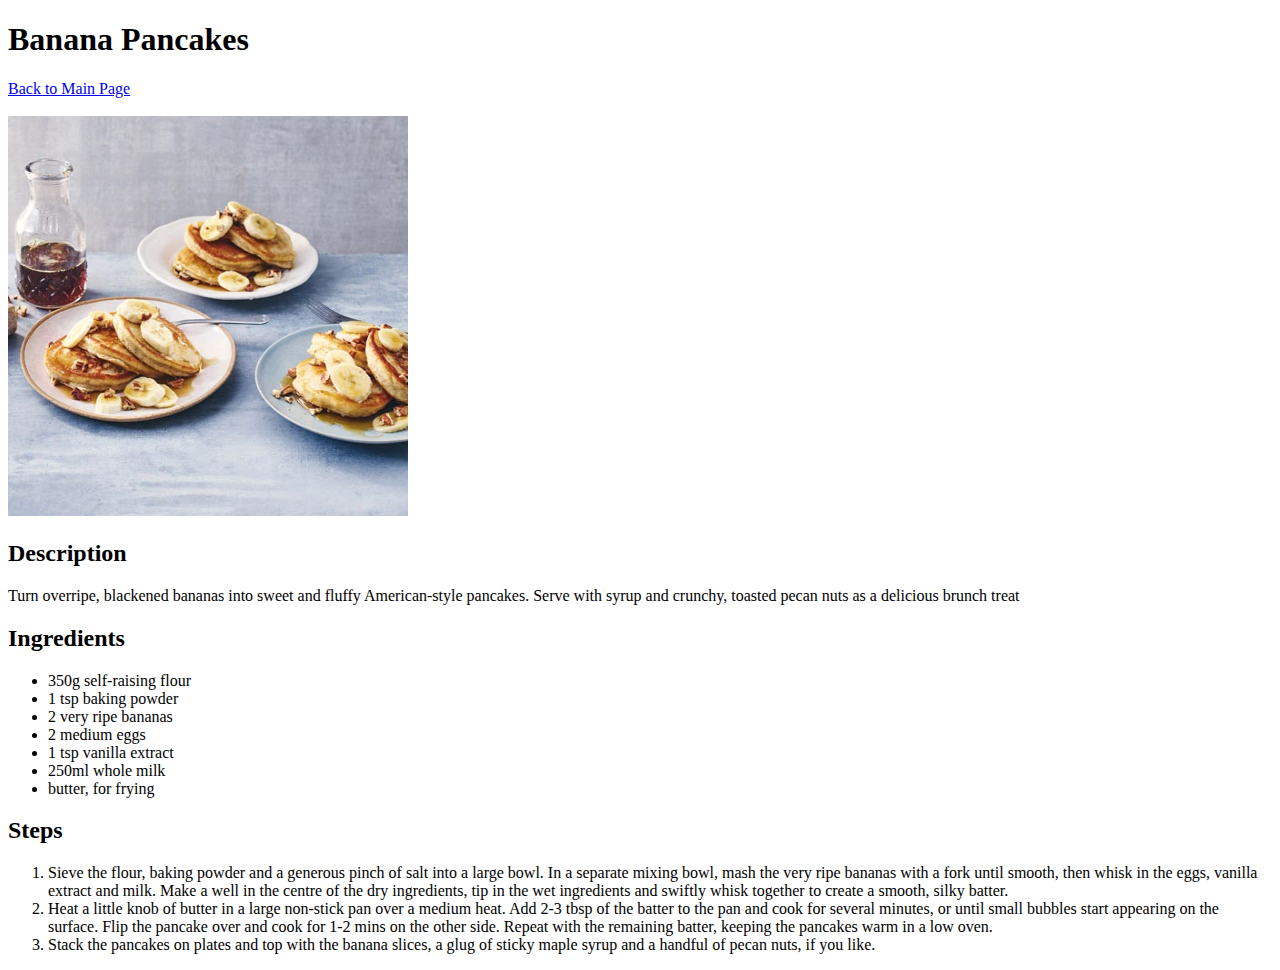
==== recipes/banana-pancakes.html @ 26568c5f "Add banana-pancakes.html and modify some spacing" ====
<!DOCTYPE html>
<html lang="en">
  <head>
    <meta charset="UTF-8" />
    <meta name="viewport" content="width=device-width, initial-scale=1.0" />
    <title>Banana Pancakes</title>
  </head>
  <body>
    <h1>Banana Pancakes</h1>
    <a href="../index.html">Back to Main Page</a>
    <br />
    <br />
    <img src="../img/bancakes.jpg" alt="" width="400" height="400" />
    <h2>Description</h2>
    <p>
      Turn overripe, blackened bananas into sweet and fluffy American-style
      pancakes. Serve with syrup and crunchy, toasted pecan nuts as a delicious
      brunch treat
    </p>
    <h2>Ingredients</h2>
    <ul>
      <li>350g self-raising flour</li>
      <li>1 tsp baking powder</li>
      <li>2 very ripe bananas</li>
      <li>2 medium eggs</li>
      <li>1 tsp vanilla extract</li>
      <li>250ml whole milk</li>
      <li>butter, for frying</li>
    </ul>
    <h2>Steps</h2>
    <ol>
      <li>
        Sieve the flour, baking powder and a generous pinch of salt into a large
        bowl. In a separate mixing bowl, mash the very ripe bananas with a fork
        until smooth, then whisk in the eggs, vanilla extract and milk. Make a
        well in the centre of the dry ingredients, tip in the wet ingredients
        and swiftly whisk together to create a smooth, silky batter.
      </li>
      <li>
        Heat a little knob of butter in a large non-stick pan over a medium
        heat. Add 2-3 tbsp of the batter to the pan and cook for several
        minutes, or until small bubbles start appearing on the surface. Flip the
        pancake over and cook for 1-2 mins on the other side. Repeat with the
        remaining batter, keeping the pancakes warm in a low oven.
      </li>
      <li>
        Stack the pancakes on plates and top with the banana slices, a glug of
        sticky maple syrup and a handful of pecan nuts, if you like.
      </li>
    </ol>
  </body>
</html>
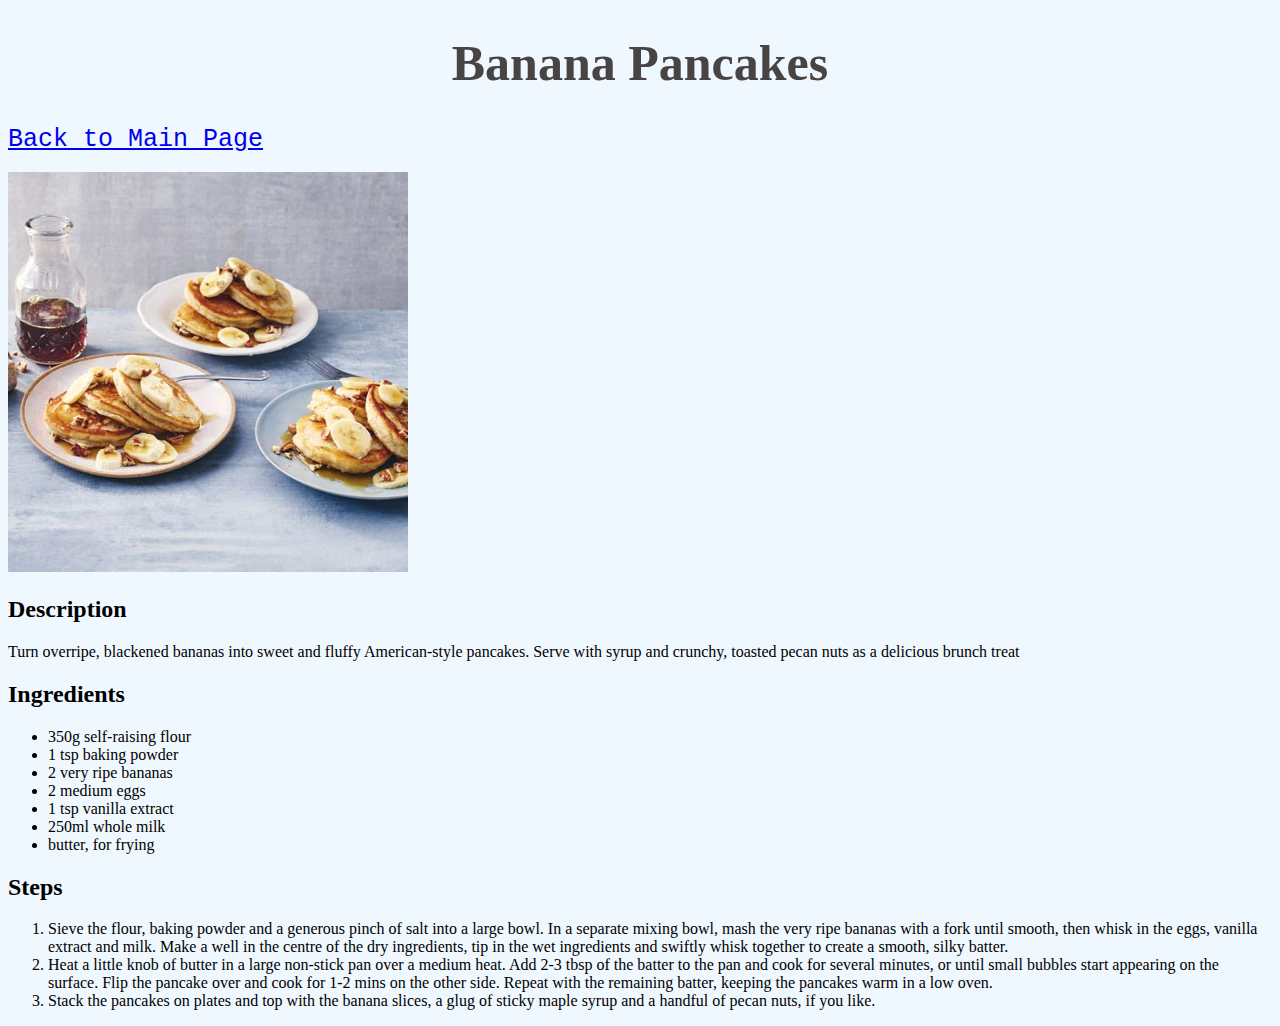
==== commit 8b9dc3b9: "Add shit css" ====
--- a/recipes/banana-pancakes.html
+++ b/recipes/banana-pancakes.html
@@ -4,6 +4,7 @@
     <meta charset="UTF-8" />
     <meta name="viewport" content="width=device-width, initial-scale=1.0" />
     <title>Banana Pancakes</title>
+    <link rel="stylesheet" href="../styles.css" />
   </head>
   <body>
     <h1>Banana Pancakes</h1>
@@ -18,7 +19,7 @@
       brunch treat
     </p>
     <h2>Ingredients</h2>
-    <ul>
+    <ul class="center">
       <li>350g self-raising flour</li>
       <li>1 tsp baking powder</li>
       <li>2 very ripe bananas</li>
@@ -28,7 +29,7 @@
       <li>butter, for frying</li>
     </ul>
     <h2>Steps</h2>
-    <ol>
+    <ol class="center">
       <li>
         Sieve the flour, baking powder and a generous pinch of salt into a large
         bowl. In a separate mixing bowl, mash the very ripe bananas with a fork
--- a/styles.css
+++ b/styles.css
@@ -0,0 +1,15 @@
+* {
+  background-color: aliceblue;
+}
+a {
+  font-family: "Courier New", Courier, monospace;
+  font-size: 25px;
+  text-align: center;
+}
+
+h1 {
+  color: rgb(72, 68, 68);
+  font-family: cursive;
+  font-size: 50px;
+  text-align: center;
+}
